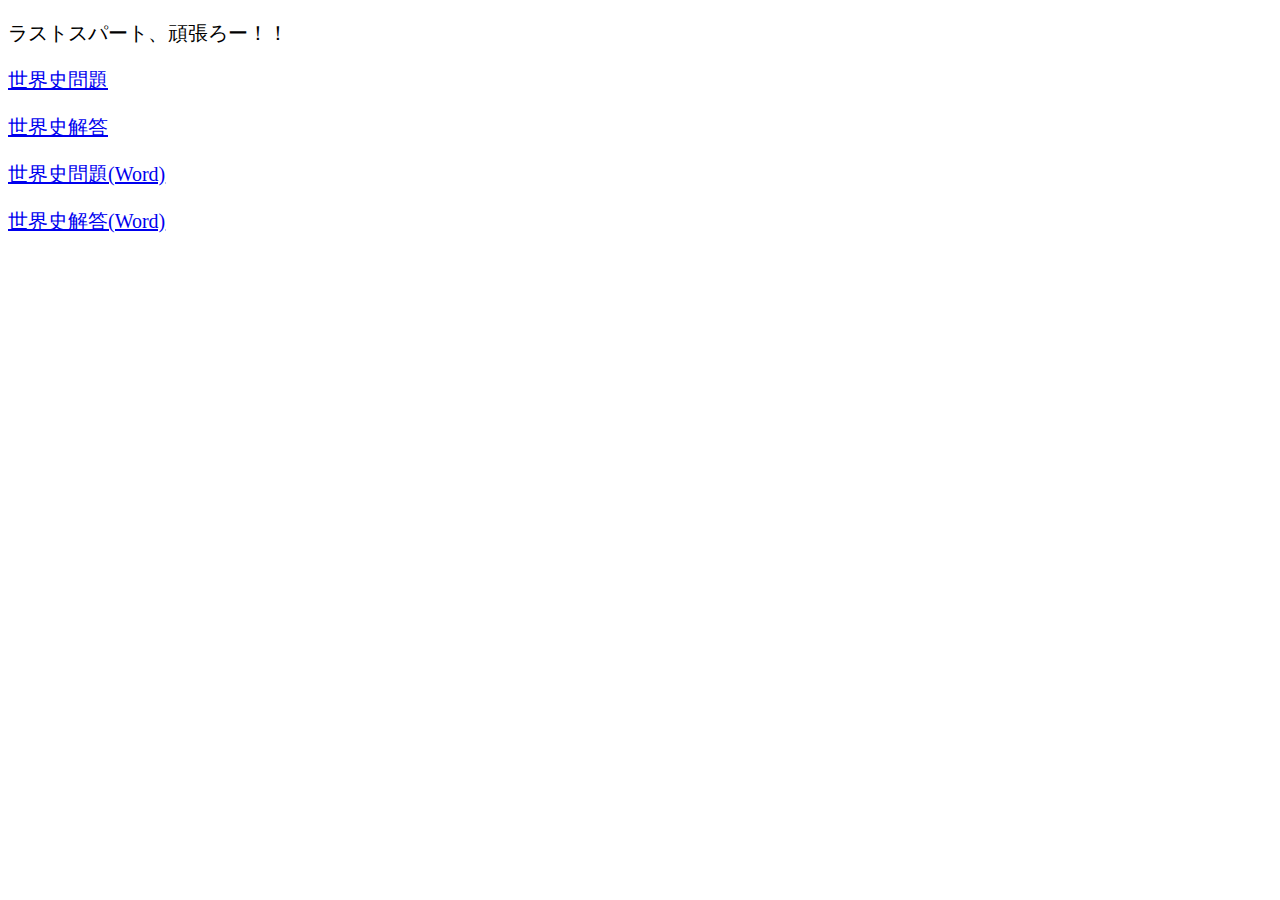
==== index.html @ 2128256b "Update index.html" ====
<!DOCTYPE html>

<html>
    <head>
        <meta charset="utf-8">
        <title>世界史の問題</title>
        <link rel="stylesheet" href="design.css">
    </head>

    <body>
        <p>ラストスパート、頑張ろー！！</p>
        <p><a href="前期期末試験世界史問題.pdf">世界史問題</a></p>
        <p><a href="前期期末試験世界史解答.pdf">世界史解答</a></p>
        <p><a href="前期期末試験世界史問題.docx" download="前期期末試験世界史問題.docx">世界史問題(Word)</a></p>
        <p><a href="前期期末試験世界史解答.docx" download="前期期末試験世界史解答.docx">世界史解答(Word)</a></p>
    </body>
</html>
---- design.css ----
p{
    font-size:20px;
}
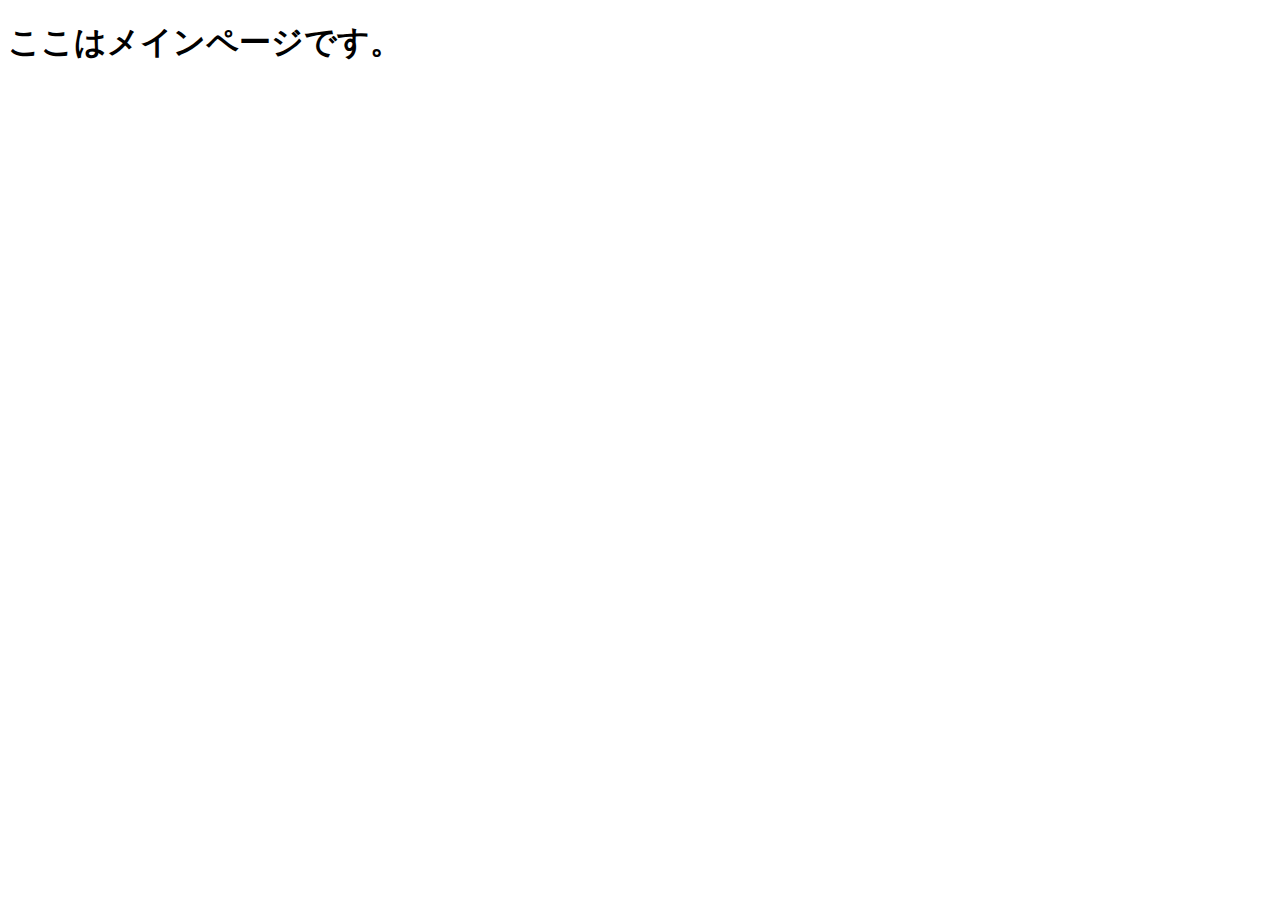
==== commit 942c627a: "Add files via upload" ====
--- a/index.html
+++ b/index.html
@@ -1,17 +1,14 @@
 <!DOCTYPE html>
+<html lang="en">
+<head>
+    <meta charset="UTF-8">
+    <meta http-equiv="X-UA-Compatible" content="IE=edge">
+    <meta name="viewport" content="width=device-width, initial-scale=1.0">
+    <title>Document</title>
+</head>
+<body>
+    
+<h1>ここはメインページです。</h1>
 
-<html>
-    <head>
-        <meta charset="utf-8">
-        <title>世界史の問題</title>
-        <link rel="stylesheet" href="design.css">
-    </head>
-
-    <body>
-        <p>ラストスパート、頑張ろー！！</p>
-        <p><a href="前期期末試験世界史問題.pdf">世界史問題</a></p>
-        <p><a href="前期期末試験世界史解答.pdf">世界史解答</a></p>
-        <p><a href="前期期末試験世界史問題.docx" download="前期期末試験世界史問題.docx">世界史問題(Word)</a></p>
-        <p><a href="前期期末試験世界史解答.docx" download="前期期末試験世界史解答.docx">世界史解答(Word)</a></p>
-    </body>
-</html>
+</body>
+</html>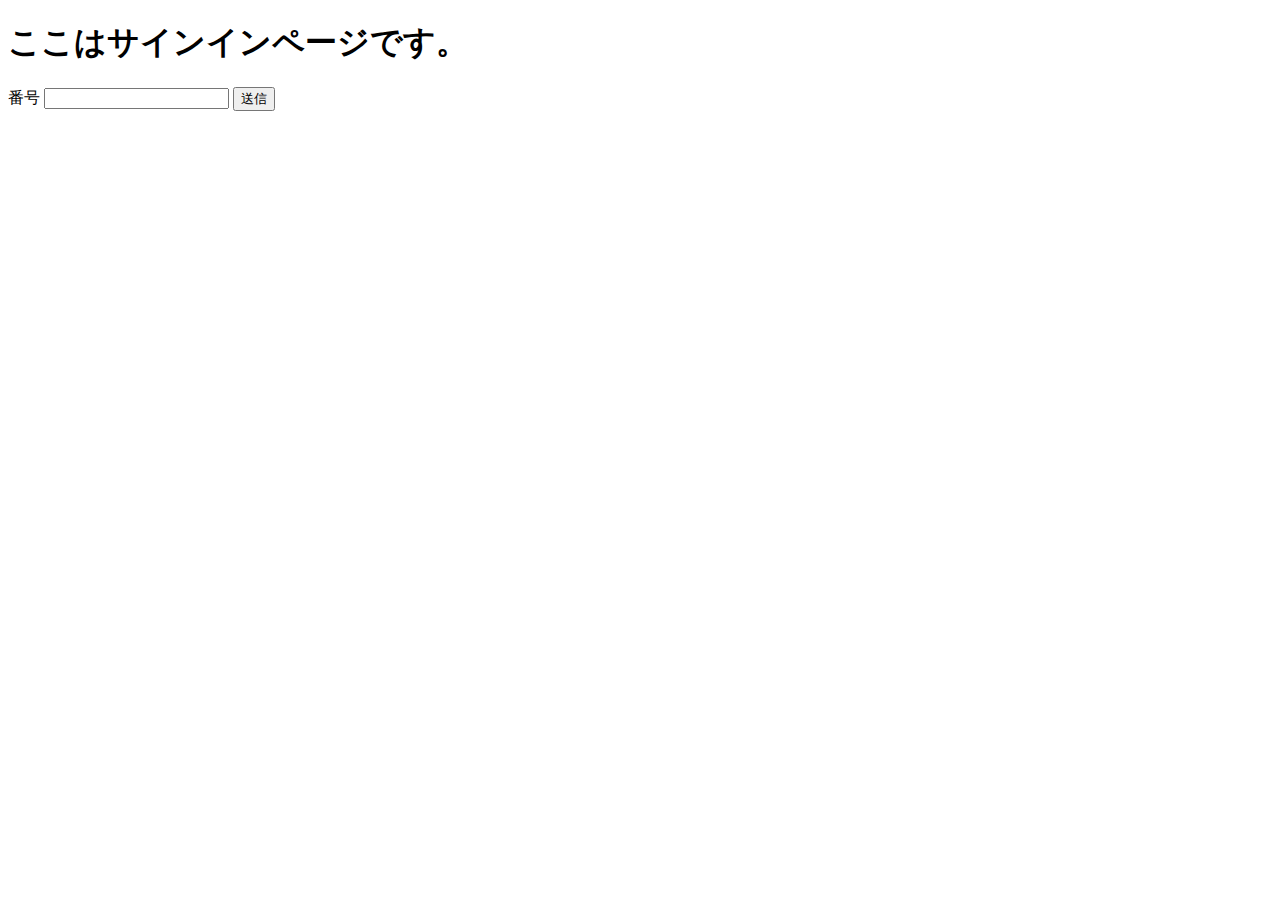
==== commit bfbb63f7: "Add files via upload" ====
--- a/index.html
+++ b/index.html
@@ -8,7 +8,13 @@
 </head>
 <body>
     
-<h1>ここはメインページです。</h1>
+<h1>ここはサインインページです。</h1>
+<form method='POST'>
+    <label for="" class="form-label">番号</label>
+    <input type="number" name='usernumber' class="form-label">
+
+    <input type="submit" value="送信" class="btn btn-primary">
+</form>
 
 </body>
 </html>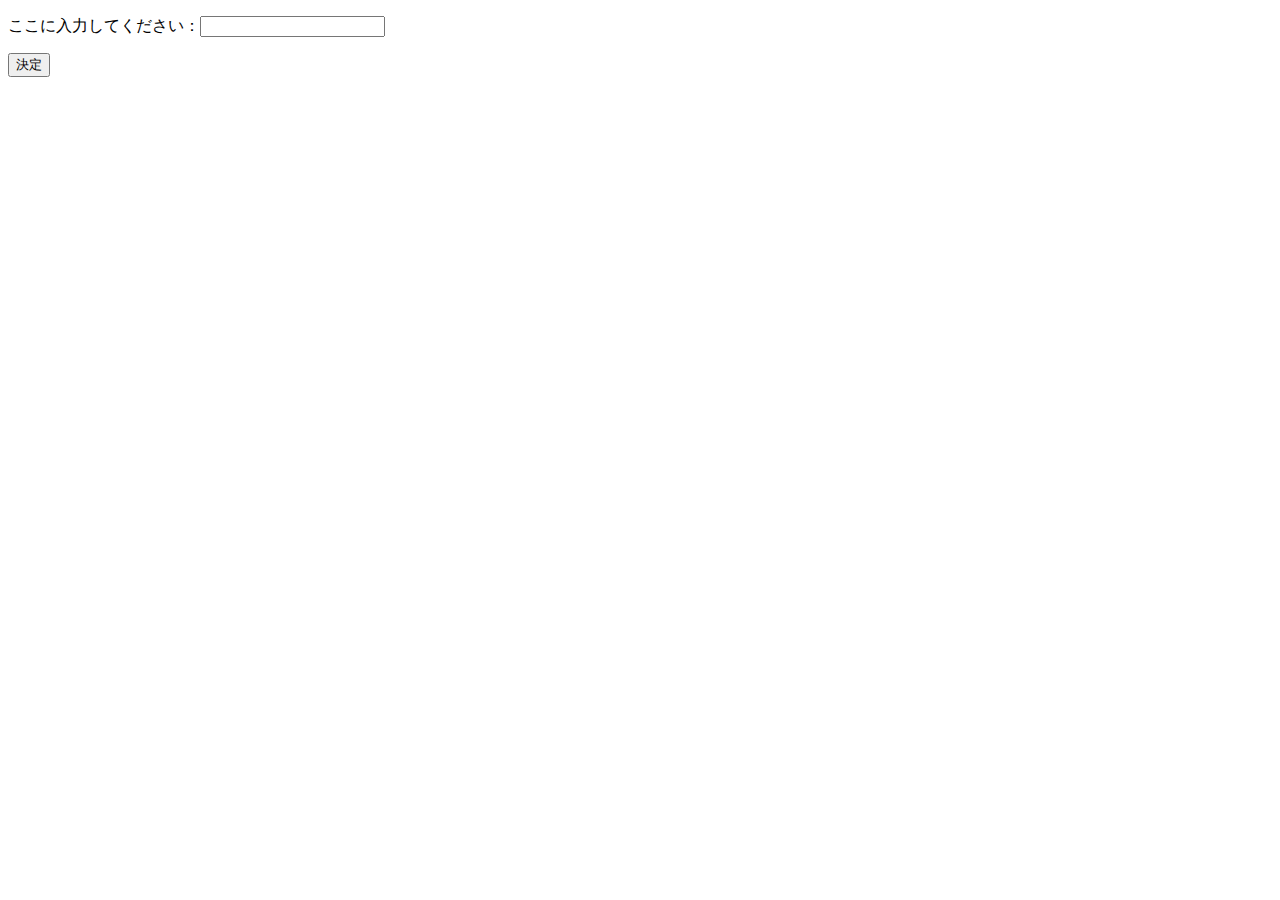
==== commit bd12826a: "Add files via upload" ====
--- a/index.html
+++ b/index.html
@@ -1,20 +1,21 @@
-<!DOCTYPE html>
-<html lang="en">
-<head>
-    <meta charset="UTF-8">
-    <meta http-equiv="X-UA-Compatible" content="IE=edge">
-    <meta name="viewport" content="width=device-width, initial-scale=1.0">
-    <title>Document</title>
-</head>
-<body>
-    
-<h1>ここはサインインページです。</h1>
-<form method='POST'>
-    <label for="" class="form-label">番号</label>
-    <input type="number" name='usernumber' class="form-label">
-
-    <input type="submit" value="送信" class="btn btn-primary">
-</form>
-
-</body>
+<!DOCTYPE html>
+<html lang="ja">
+    <html>
+        <meta charset="utf-8">
+    </html>
+    <body>
+        <script>
+            const $form = $('#form')
+            $('.btn-send').on('click', evt => {
+                $form.submit()
+                $form[0].reset()
+                return false
+            })
+        </script>
+
+        <form name="hoge" id="hoge1" action="main.php" method="post" target="send">
+            <p>ここに入力してください：<input type="text" id="id_textBox1" name="sendPHP" autocomplete="on"></p>
+            <button class="btn-send">決定</button>
+        </form>
+    </body>
 </html>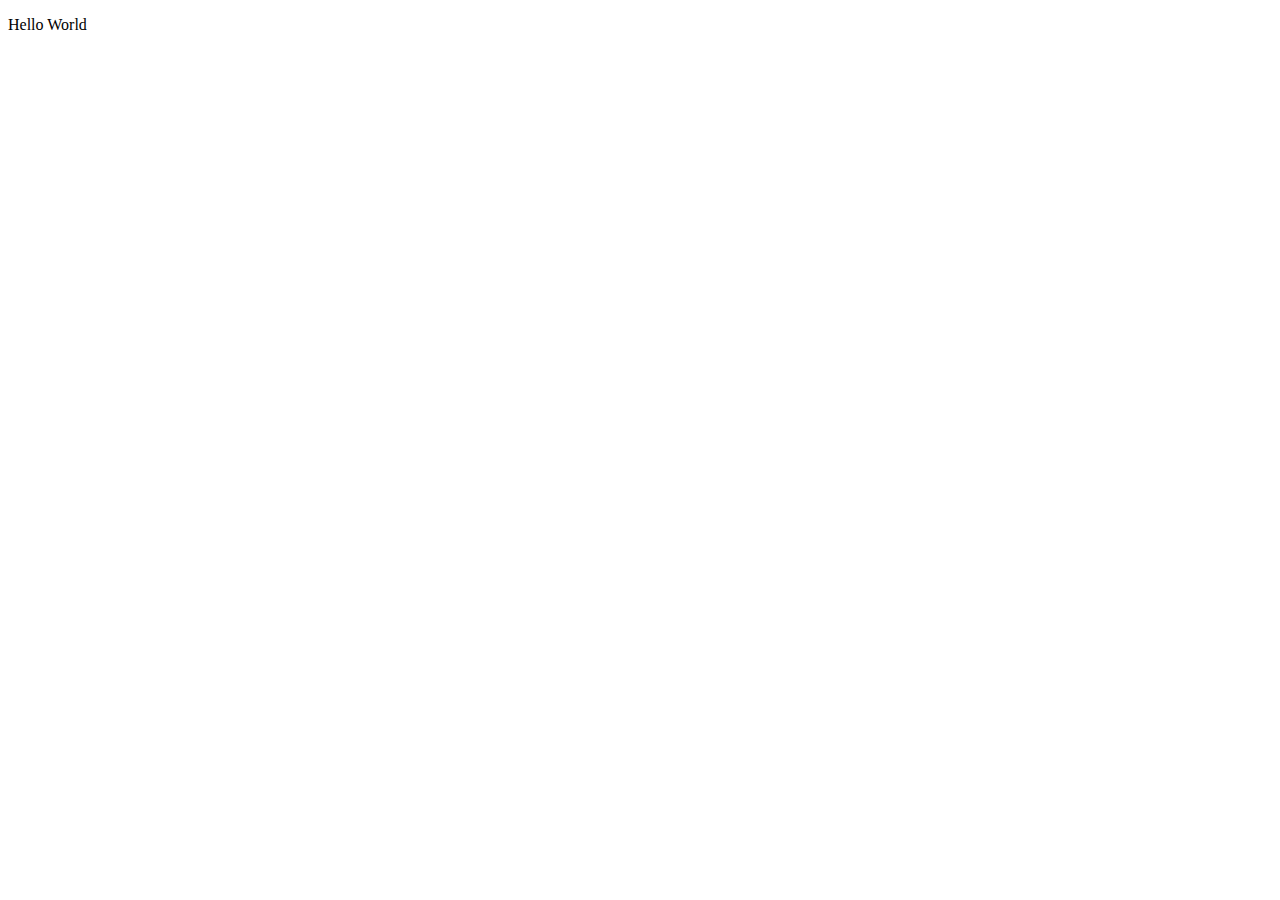
==== commit b8a64add: "Add files via upload" ====
--- a/index.html
+++ b/index.html
@@ -1,4 +1,4 @@
-<!DOCTYPE html>
+<!-- <!DOCTYPE html>
 <html lang="ja">
     <html>
         <meta charset="utf-8">
@@ -18,4 +18,14 @@
             <button class="btn-send">決定</button>
         </form>
     </body>
+</html> -->
+<!DOCTYPE html>
+<html lang="ja">
+    <head>
+        <meta charset="utf-8">
+    </head>
+
+    <body>
+        <p>Hello World</p>
+    </body>
 </html>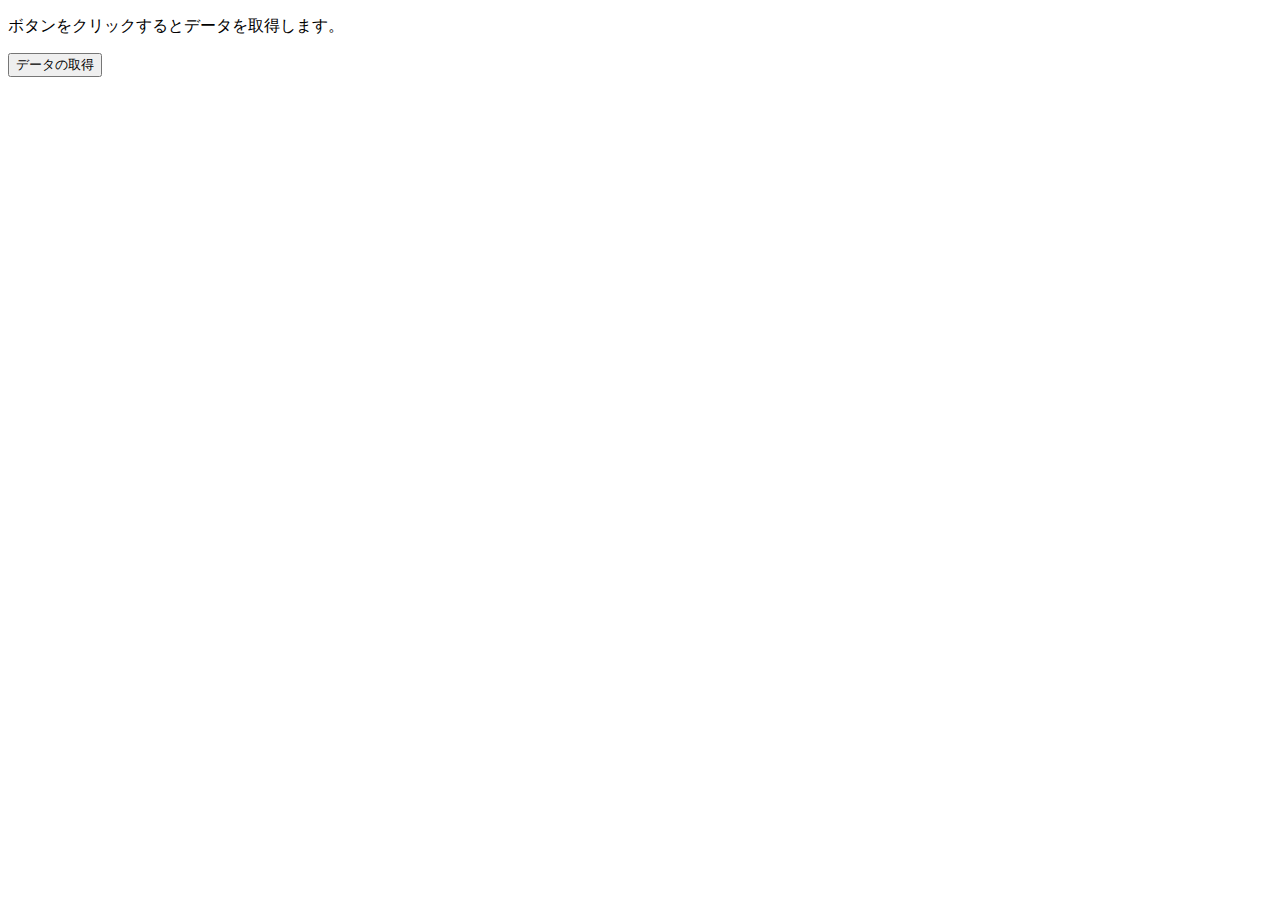
==== commit b6bdfd5b: "Add files via upload" ====
--- a/index.html
+++ b/index.html
@@ -1,31 +1,38 @@
-<!-- <!DOCTYPE html>
-<html lang="ja">
-    <html>
-        <meta charset="utf-8">
-    </html>
-    <body>
-        <script>
-            const $form = $('#form')
-            $('.btn-send').on('click', evt => {
-                $form.submit()
-                $form[0].reset()
-                return false
-            })
-        </script>
-
-        <form name="hoge" id="hoge1" action="main.php" method="post" target="send">
-            <p>ここに入力してください：<input type="text" id="id_textBox1" name="sendPHP" autocomplete="on"></p>
-            <button class="btn-send">決定</button>
-        </form>
-    </body>
-</html> -->
 <!DOCTYPE html>
 <html lang="ja">
-    <head>
-        <meta charset="utf-8">
-    </head>
+<head>
+<meta charset="UTF-8">
+<title>JavaScript サンプル</title>
+</head>
+<body>
 
-    <body>
-        <p>Hello World</p>
-    </body>
+<p>
+ボタンをクリックするとデータを取得します。
+</p>
+
+<form>
+<input type="button" value="データの取得" onClick="getData()">
+</form>
+
+<div id="result"></div>
+
+<script>
+function getData(){
+  let request = new XMLHttpRequest();
+
+  request.onreadystatechange = function(){
+    if (request.readyState == 4){
+      if (request.status == 200){
+        let node = document.getElementById("result");
+        node.innerHTML = request.responseText;
+      }
+    }
+  }
+
+  request.open('GET', 'https://kourinreinbow.github.io/program/data.txt', true);
+  request.send(null);
+}
+</script>
+
+</body>
 </html>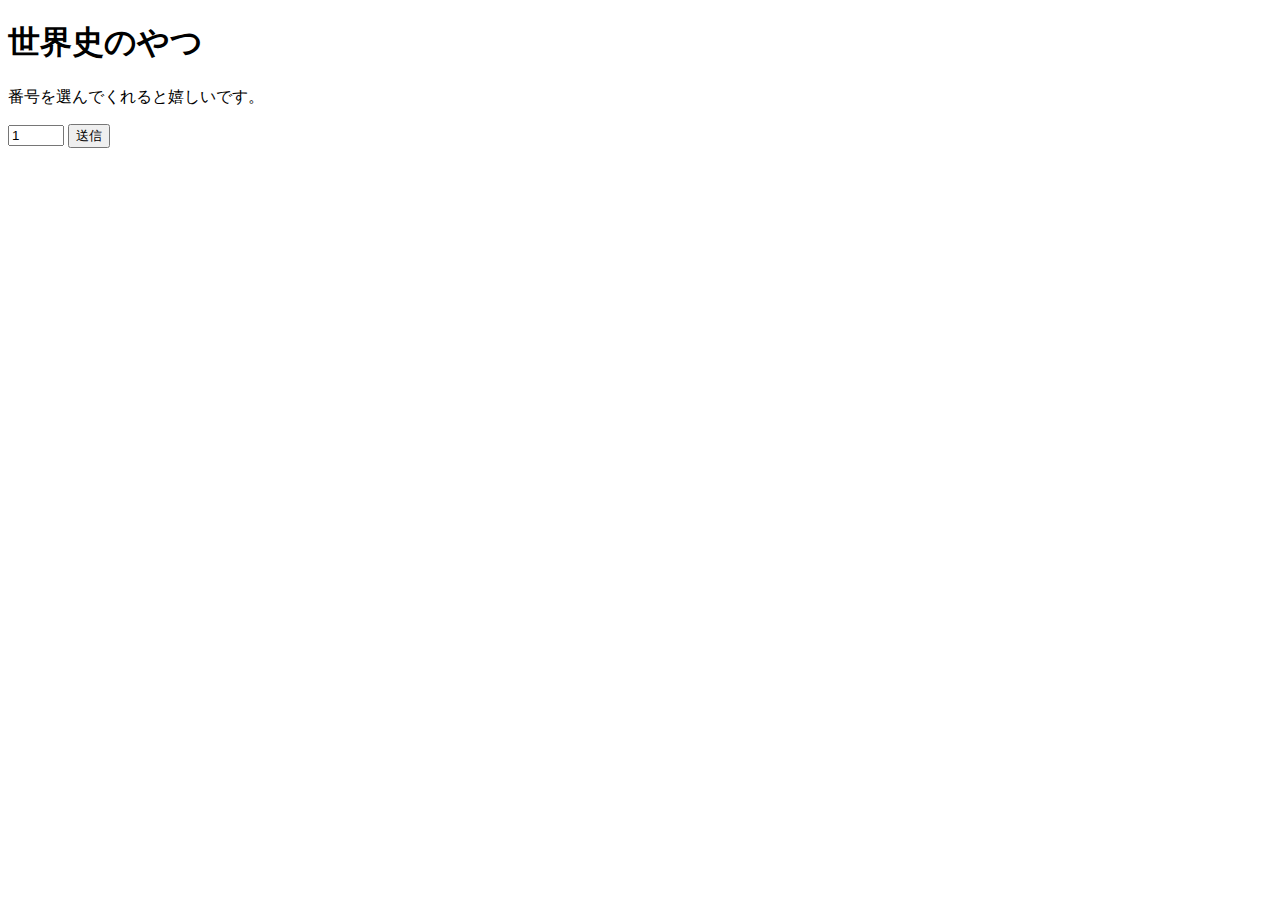
==== commit bbb46bdc: "Add files via upload" ====
--- a/index.html
+++ b/index.html
@@ -1,38 +1,36 @@
 <!DOCTYPE html>
 <html lang="ja">
 <head>
-<meta charset="UTF-8">
-<title>JavaScript サンプル</title>
+    <meta charset="UTF-8">
+    <meta http-equiv="X-UA-Compatible" content="IE=edge">
+    <meta name="viewport" content="width=device-width, initial-scale=1.0">
+    <title>教材？</title>
 </head>
 <body>
+    <h1>世界史のやつ</h1>
 
-<p>
-ボタンをクリックするとデータを取得します。
-</p>
+    <p>番号を選んでくれると嬉しいです。</p>
+    <input type="number" max="42" min="1" value="1" id="classNumber">
+    <input type="button" id="submit" value="送信">
 
-<form>
-<input type="button" value="データの取得" onClick="getData()">
-</form>
+    <script>
+        let classNumber = document.getElementById('classNumber');
+        let submit = document.getElementById('submit');
+        let number;
 
-<div id="result"></div>
+        submit.addEventListener('click', () => {
+            number = classNumber.value;
 
-<script>
-function getData(){
-  let request = new XMLHttpRequest();
-
-  request.onreadystatechange = function(){
-    if (request.readyState == 4){
-      if (request.status == 200){
-        let node = document.getElementById("result");
-        node.innerHTML = request.responseText;
-      }
-    }
-  }
-
-  request.open('GET', 'https://kourinreinbow.github.io/program/data.txt', true);
-  request.send(null);
-}
-</script>
-
+            if(number < 1 || number > 42){
+                alert("1から42で入力してください。");
+            }else{
+                console.log('送信されました。');
+                console.log(typeof(number)+number);
+                let temp = "Number" + number+"=true";
+                document.cookie = temp;
+                //location.assign("./datas.html");
+            }
+        });
+    </script>
 </body>
 </html>